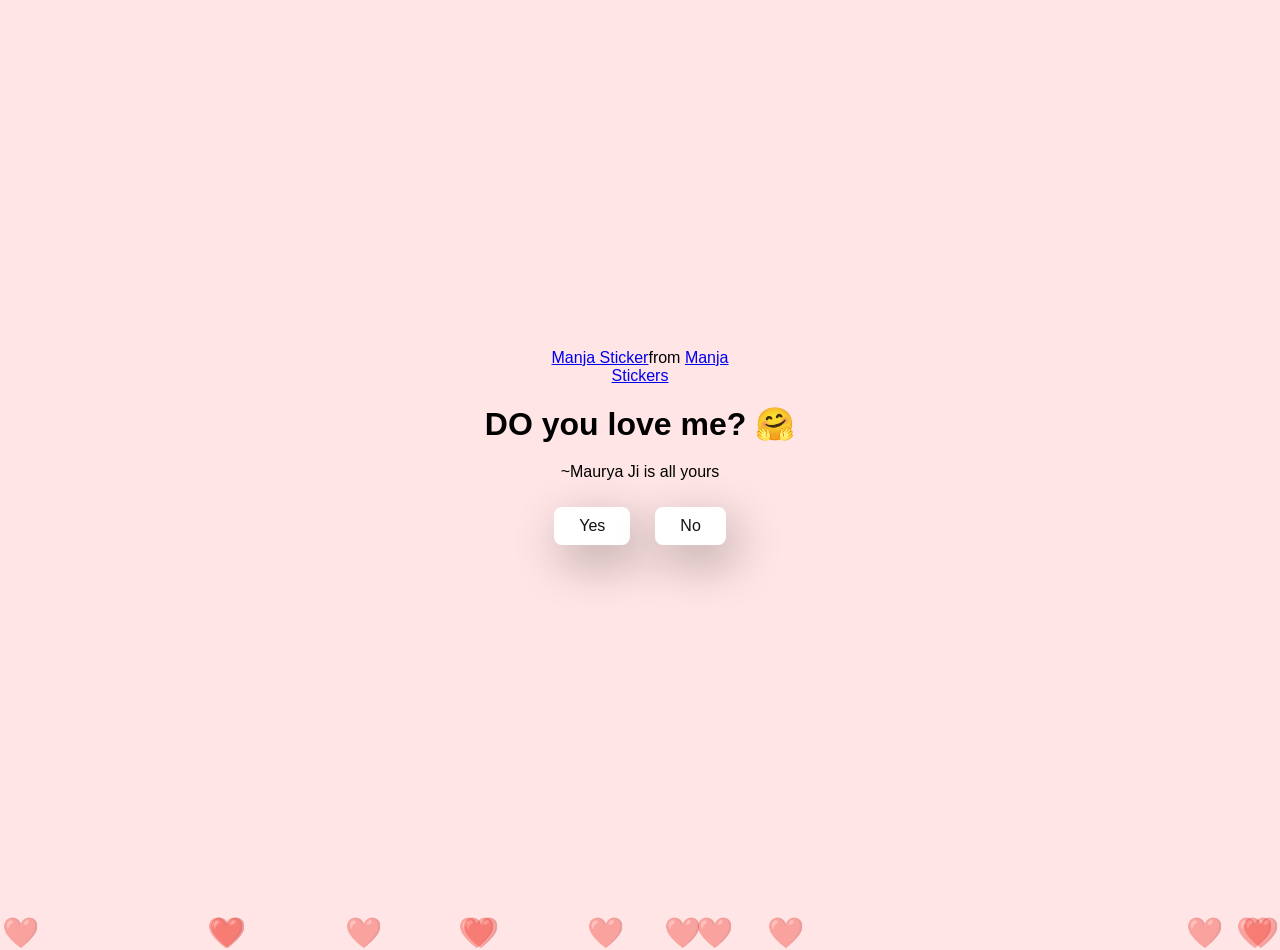
==== index.html @ 6e3c0ef7 "Add files via upload" ====
<!DOCTYPE html>
<html lang="en">
  <head>
    <meta charset="UTF-8" />
    <meta name="viewport" content="width=device-width, initial-scale=1.0" />
    <title>Ask Her Out</title>

    <link rel="stylesheet" href="./style.css" />
  </head>
  <body>
    <div class="container">
      <div
        class="tenor-gif-embed"
        data-postid="22885016"
        data-share-method="host"
        data-aspect-ratio="1.04918"
        data-width="100%"
      >
        <a href="https://tenor.com/view/manja-gif-22885016">Manja Sticker</a
        >from
        <a href="https://tenor.com/search/manja-stickers">Manja Stickers</a>
      </div>
      <script
        type="text/javascript"
        async
        src="https://tenor.com/embed.js"
      ></script>
      <h1>DO you love me? 🤗</h1>
      <p>~Maurya Ji is all yours</p>

      <div class="btn">
        <a href="yes.html">Yes</a>
        <a href="no1.html">No</a>
      </div>
    </div>
    <script src="script.js"></script>
  </body>
</html>
---- style.css ----
/* author - deepak tiwari */
:root {
  --light-pink: #ffe5e5;
}

* {
  margin: 0;
  padding: 0;
  box-sizing: border-box;
  font-family: sans-serif;
}
  
body {
  width: 100%;
  min-height: 100vh;
  display: flex;
  justify-content: center;
  align-items: center;
  background-color: #ffe5e5;
  background-color: var(--light-pink);
  overflow: hidden;
  position: relative;
}

.heart {
  position: absolute;
  font-size: 30px;
  color: rgba(255, 117, 151, 0.4);
  animation: float 6s linear infinite;
  bottom: -50px;
  z-index: 0;
  pointer-events: none; /* Crucial: Allows clicks to pass through hearts to your buttons */
  user-select: none;
}

@keyframes float {
  0% { transform: translateY(0) rotate(0deg); opacity: 1; }
  100% { transform: translateY(-105vh) rotate(360deg); opacity: 0; }
}

.container {
  display: flex;
  flex-direction: column;
  text-align: center;
  align-items: center;
  gap: 20px;
  max-width: 500px;
  margin: 20px;
  z-index: 1; /* Keeps content layered above the floating hearts */
}
  
.container .tenor-gif-embed {
  max-width: 200px;
}
  
.container .btn {
  display: flex;
  gap: 25px;
  position: relative;
  min-height: 50px;  
  width: 100%;
  justify-content: center;
  align-items: center;
}
.btn a {
  text-decoration: none;
  color: #111;
  background: #fff;
  padding: 10px 25px;
  border-radius: 8px;
  box-shadow: 0.5rem 1rem 3rem hsl(0, 0%, 0%, 0.3);
}
#move-random {
  z-index: 10;
  transition: transform 0.2s cubic-bezier(0.175, 0.885, 0.32, 1.275);
}
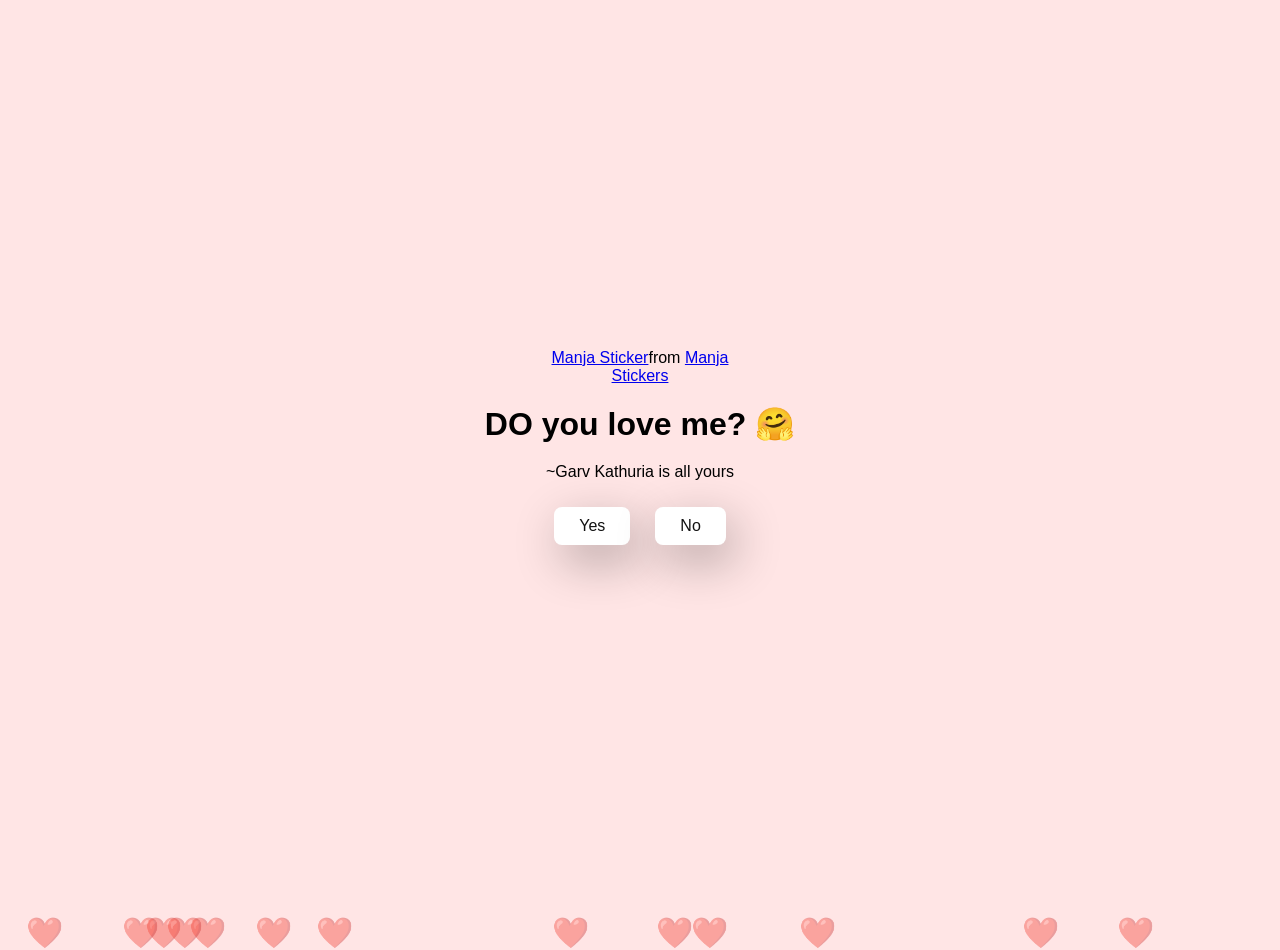
==== commit 01bc967b: "Update author name in index.html Updated the text in the paragraph to reflect the new author." ====
--- a/index.html
+++ b/index.html
@@ -26,7 +26,7 @@
         src="https://tenor.com/embed.js"
       ></script>
       <h1>DO you love me? 🤗</h1>
-      <p>~Maurya Ji is all yours</p>
+      <p>~Garv Kathuria is all yours</p>
 
       <div class="btn">
         <a href="yes.html">Yes</a>
@@ -35,4 +35,4 @@
     </div>
     <script src="script.js"></script>
   </body>
-</html>+</html>
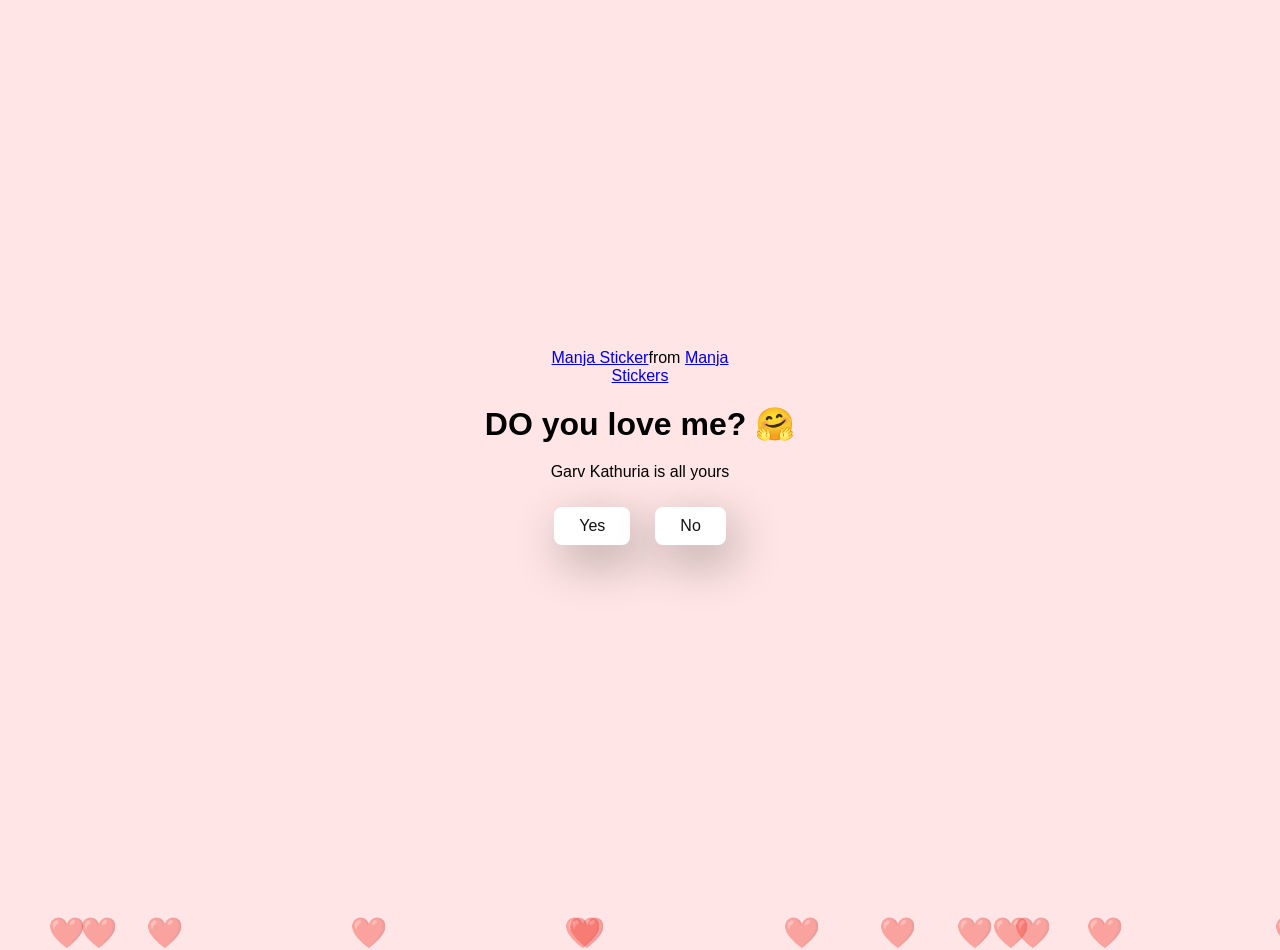
==== commit c0d40c3e: "." ====
--- a/index.html
+++ b/index.html
@@ -26,7 +26,7 @@
         src="https://tenor.com/embed.js"
       ></script>
       <h1>DO you love me? 🤗</h1>
-      <p>~Garv Kathuria is all yours</p>
+      <p>Garv Kathuria is all yours</p>
 
       <div class="btn">
         <a href="yes.html">Yes</a>
